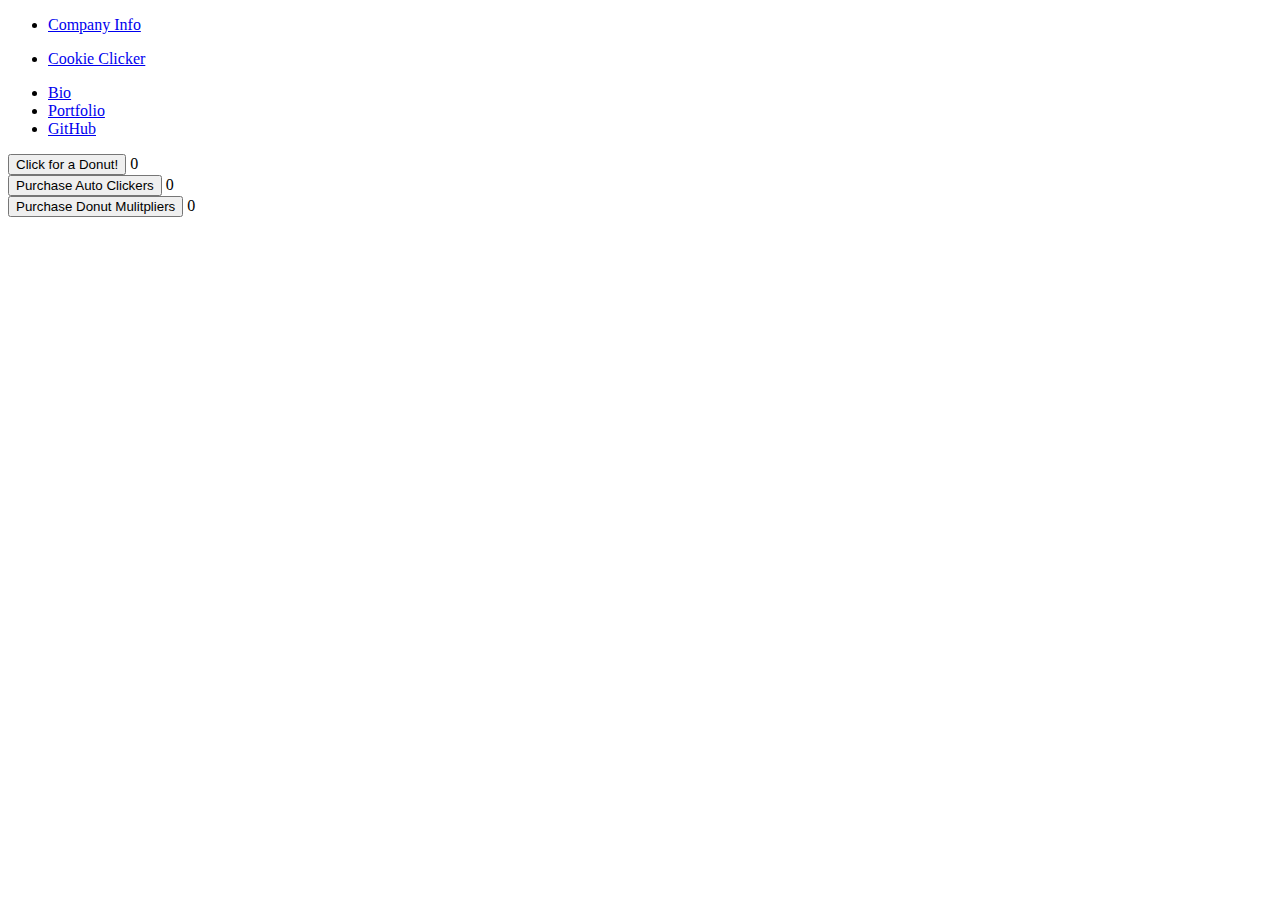
==== index.html @ 064b6797 "auto clicker button shows price" ====
<!DOCTYPE html>
<html lang="en">
<head>
    <meta charset="UTF-8">
    <meta name="viewport" content="width=device-width, initial-scale=1.0">
    <title>Donut Maker</title>
</head>
<header>
<nav class="header">
    <ul>
        <li><a href="#">Company Info</a></li>
    </ul>
    <ul>
        <li><a href="#">Cookie Clicker</a></li>
    </ul>
    <ul>
        <li><a href="#">Bio</a></li>
        <li><a href="#">Portfolio</a></li>
        <li><a href="#">GitHub</a></li>
    </ul>
</nav>

</header>
<body>
    <div class="container">
        <div class="anchor"></div>
<main >
<section class="click">
    <button class="add__donut"> Click for a Donut!</button>
    <span class="donut_count">0</span>
</section>

<section class="auto__clickers">
    <button class="purchase__auto_clickers">Purchase Auto Clickers</button>
    <span class="auto_clicker_count">0</span>
</section>

<section class="donut__multipliers">
<button class="purchase_donut_mulitipliers">Purchase Donut Mulitpliers</button>
<span class="donut_multiplier_count">0</span>
</section>




</main>
    </div>
    <script src="/src/app.js" type="module"></script>
</body>
</html>
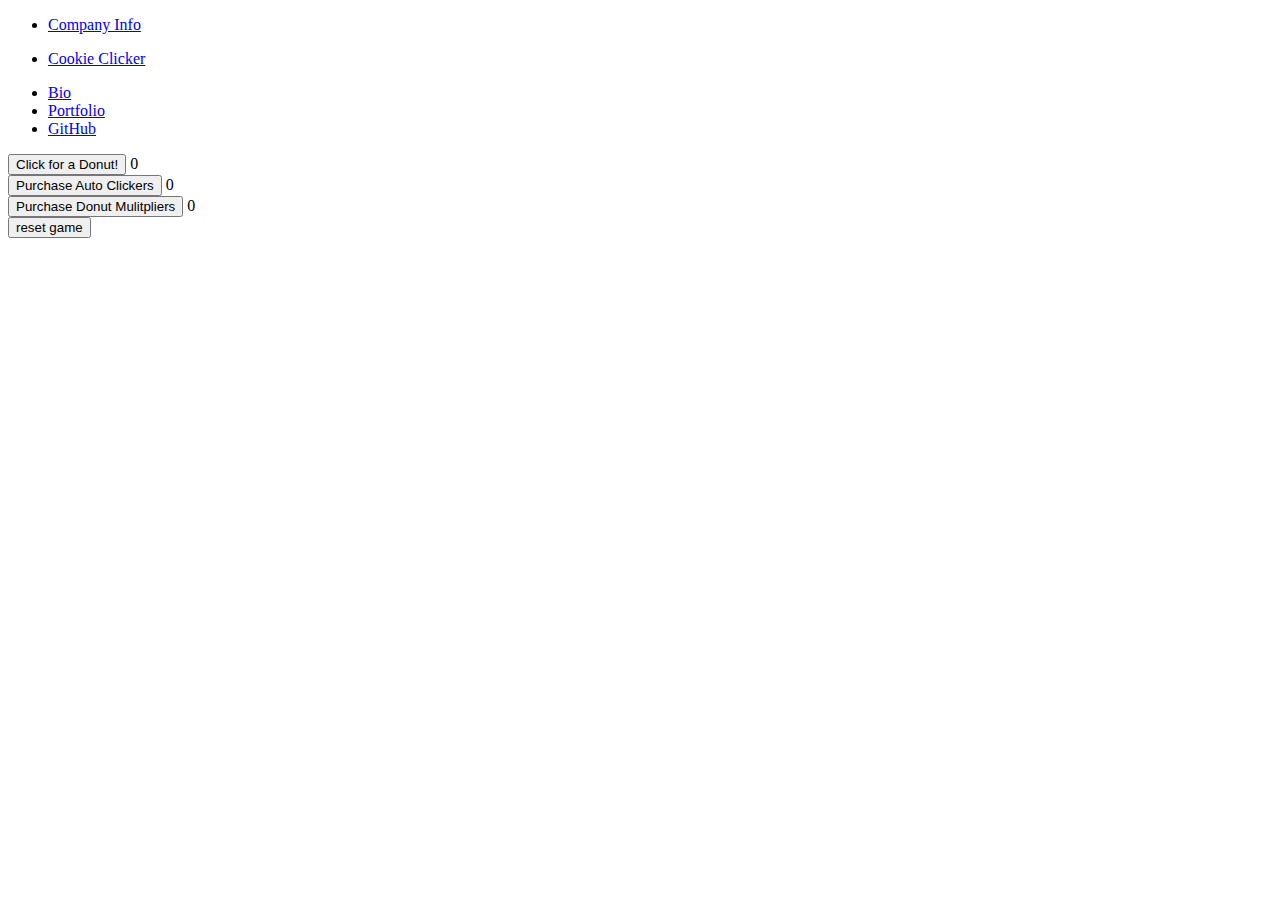
==== commit cc01c706: "added working reset button" ====
--- a/index.html
+++ b/index.html
@@ -40,6 +40,10 @@
 <span class="donut_multiplier_count">0</span>
 </section>
 
+<section class="reset">
+    <button class="reset__button" onClick="history.go(0);">reset game</button>
+</section>
+
 
 
 
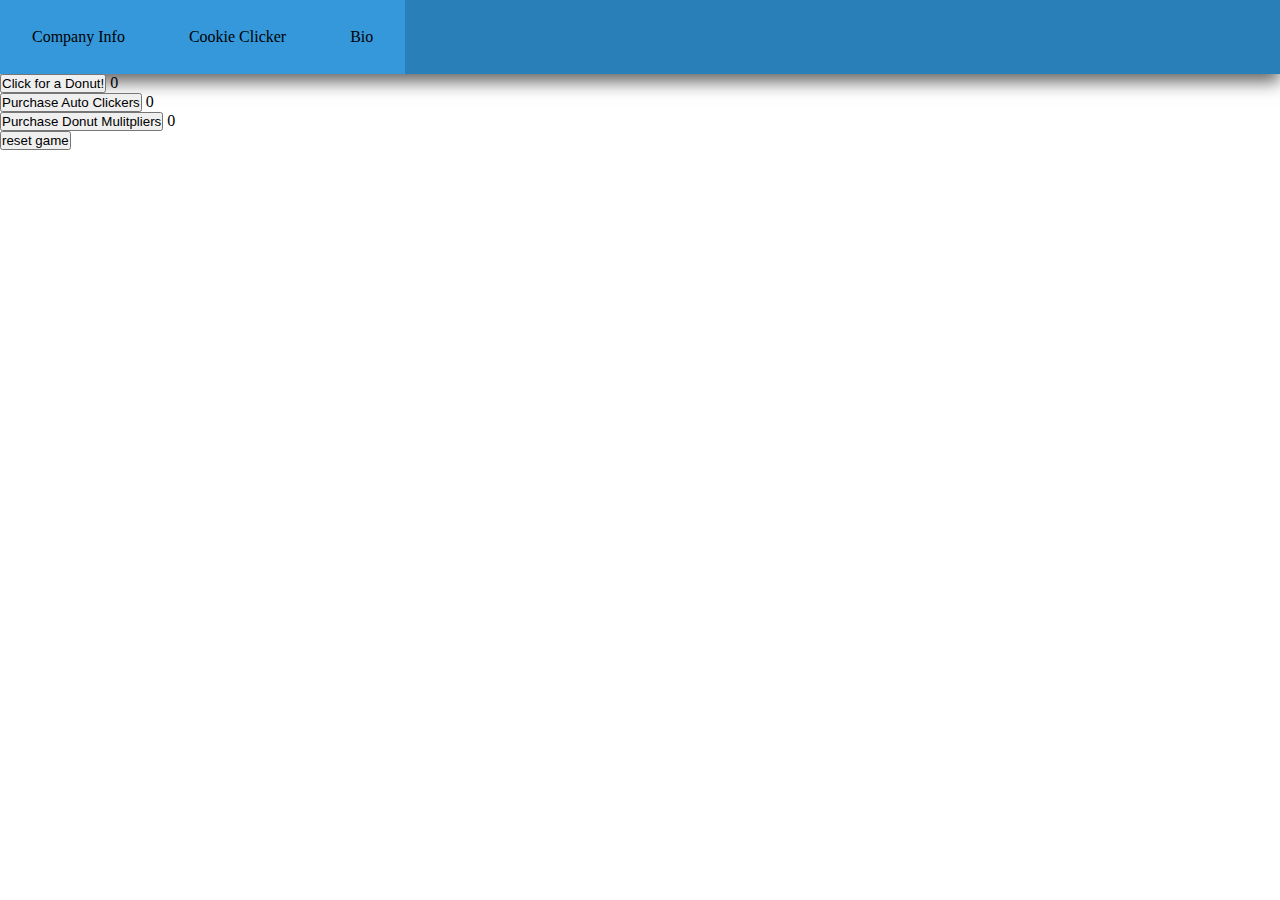
==== commit f5d70d54: "added a working modal for bio" ====
--- a/index.html
+++ b/index.html
@@ -1,54 +1,67 @@
 <!DOCTYPE html>
 <html lang="en">
+
 <head>
     <meta charset="UTF-8">
     <meta name="viewport" content="width=device-width, initial-scale=1.0">
+    <link rel="stylesheet" href="src\css\style.css">
     <title>Donut Maker</title>
 </head>
 <header>
-<nav class="header">
-    <ul>
-        <li><a href="#">Company Info</a></li>
-    </ul>
-    <ul>
-        <li><a href="#">Cookie Clicker</a></li>
-    </ul>
-    <ul>
-        <li><a href="#">Bio</a></li>
-        <li><a href="#">Portfolio</a></li>
-        <li><a href="#">GitHub</a></li>
-    </ul>
-</nav>
+    <div class="menu">
+        <nav class="nav">
+            <ul>
+                <li><a href="#">Company Info</a></li>
+            </ul>
+            <ul>
+                <li><a href="https://orteil.dashnet.org/cookieclicker/" target="_blank" rel="noopener noreferrer">Cookie Clicker</a></li>
+            </ul>
+            <ul class="dropdown">
+                <li id="modalBtn" class="dropdown"><a href="#">Bio</a></li>
+                <div id="myModal" class="modal">
+
+                    <div class="modal-content">
+                        <span class="close">&times;</span>
+                        <li><a href="https://github.com/dav-prog" target="_blank" rel="noopener noreferrer">GitHub</a></li>
+                        <li><a href="https://dav-prog.github.io/" target="_blank" rel="noopener noreferrer">Portfolio</a></li>
+                    </div>
+                </div>
+            </ul>
+
+        </nav>
+    </div>
 
 </header>
+
 <body>
     <div class="container">
         <div class="anchor"></div>
-<main >
-<section class="click">
-    <button class="add__donut"> Click for a Donut!</button>
-    <span class="donut_count">0</span>
-</section>
+        <main>
+            <section class="click">
+                <button class="add__donut"> Click for a Donut!</button>
+                <span class="donut_count">0</span>
+            </section>
 
-<section class="auto__clickers">
-    <button class="purchase__auto_clickers">Purchase Auto Clickers</button>
-    <span class="auto_clicker_count">0</span>
-</section>
+            <section class="auto__clickers">
+                <button class="purchase__auto_clickers">Purchase Auto Clickers</button>
+                <span class="auto_clicker_count">0</span>
+            </section>
 
-<section class="donut__multipliers">
-<button class="purchase_donut_mulitipliers">Purchase Donut Mulitpliers</button>
-<span class="donut_multiplier_count">0</span>
-</section>
+            <section class="donut__multipliers">
+                <button class="purchase_donut_mulitipliers">Purchase Donut Mulitpliers</button>
+                <span class="donut_multiplier_count">0</span>
+            </section>
 
-<section class="reset">
-    <button class="reset__button" onClick="history.go(0);">reset game</button>
-</section>
+            <section class="reset">
+                <button class="reset__button" onClick="history.go(0);">reset game</button>
+            </section>
 
 
 
 
-</main>
+        </main>
     </div>
     <script src="/src/app.js" type="module"></script>
 </body>
+
 </html>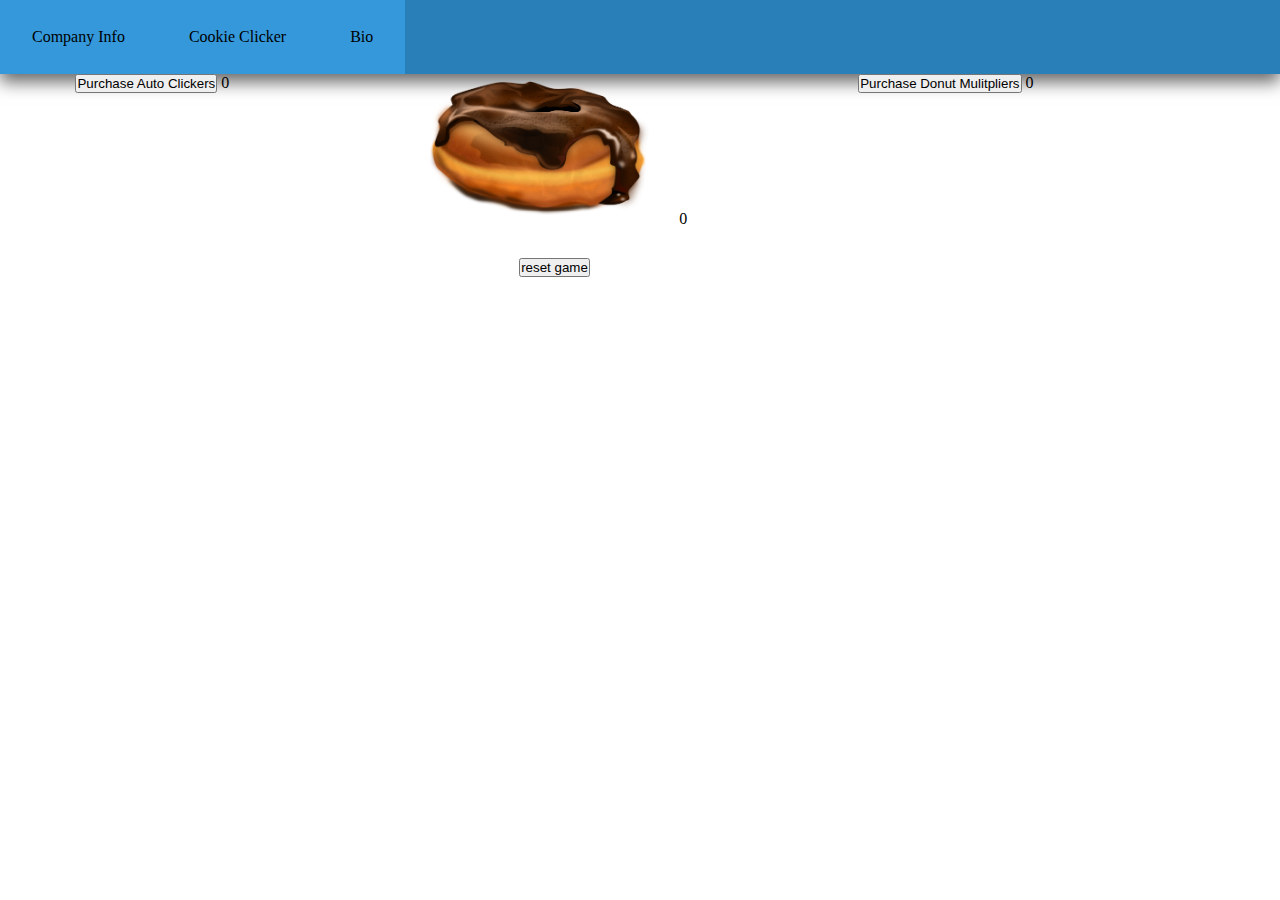
==== commit 6b140e04: "added donut image, organizing page layout/css" ====
--- a/index.html
+++ b/index.html
@@ -22,6 +22,7 @@
 
                     <div class="modal-content">
                         <span class="close">&times;</span>
+                        <p> My name's Dave and I love cookies. and donuts. Please check out some of my other work.</p>
                         <li><a href="https://github.com/dav-prog" target="_blank" rel="noopener noreferrer">GitHub</a></li>
                         <li><a href="https://dav-prog.github.io/" target="_blank" rel="noopener noreferrer">Portfolio</a></li>
                     </div>
@@ -34,11 +35,10 @@
 </header>
 
 <body>
-    <div class="container">
-        <div class="anchor"></div>
-        <main>
+    <div>
+        <main class="container">
             <section class="click">
-                <button class="add__donut"> Click for a Donut!</button>
+                <input class="add__donut" id="donut-button" type="image" src="src\img\choco-donut.png" width="275px" height="150px" />
                 <span class="donut_count">0</span>
             </section>
 
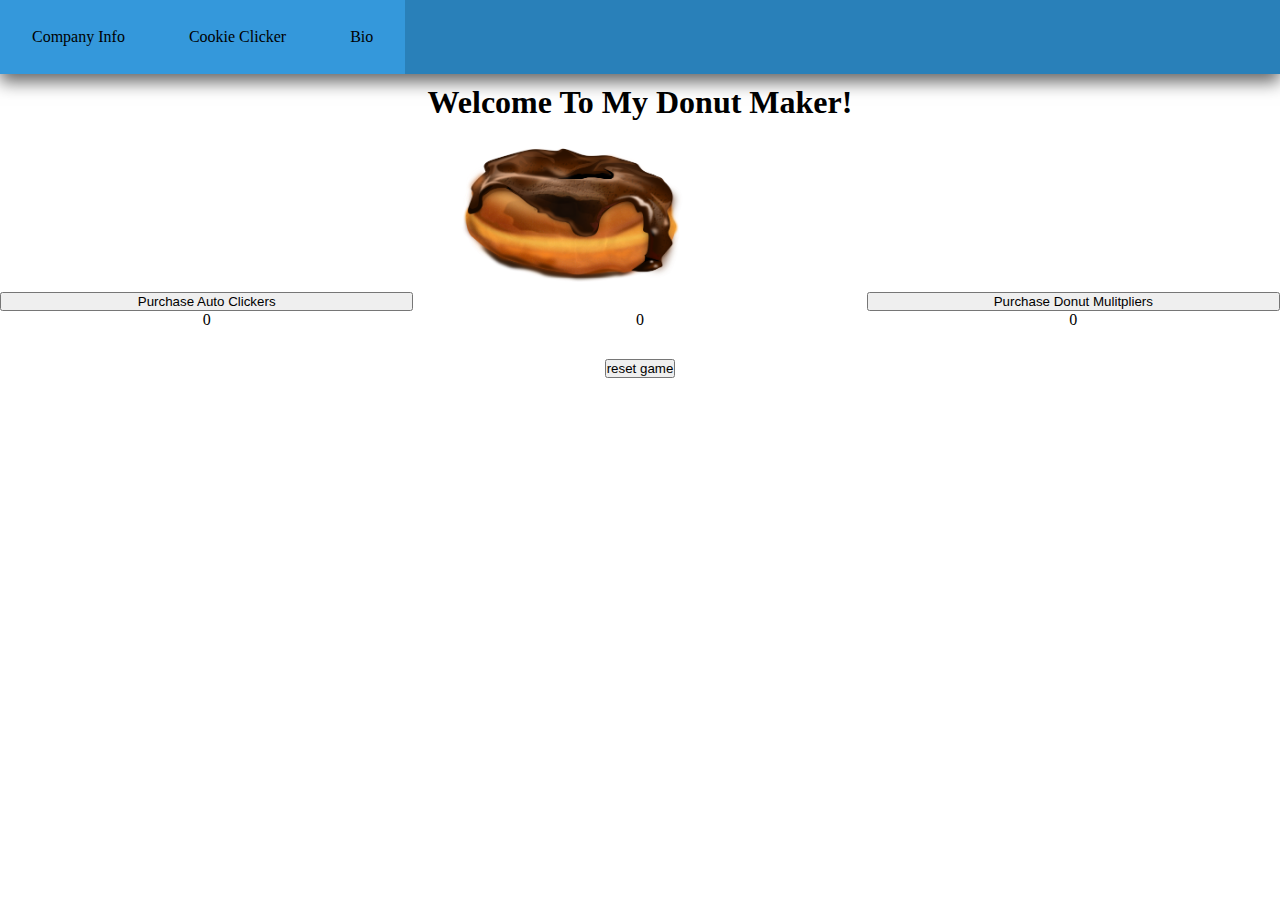
==== commit 8301219a: "touched up some css, basic mechanics work, needs alot more css" ====
--- a/index.html
+++ b/index.html
@@ -36,9 +36,11 @@
 
 <body>
     <div>
+        <h1 class="title">Welcome To My Donut Maker!</h1>
         <main class="container">
+
             <section class="click">
-                <input class="add__donut" id="donut-button" type="image" src="src\img\choco-donut.png" width="275px" height="150px" />
+                <input class="add__donut" id="donut-button" type="image" src="src\img\choco-donut.png" width="275" height="150" />
                 <span class="donut_count">0</span>
             </section>
 
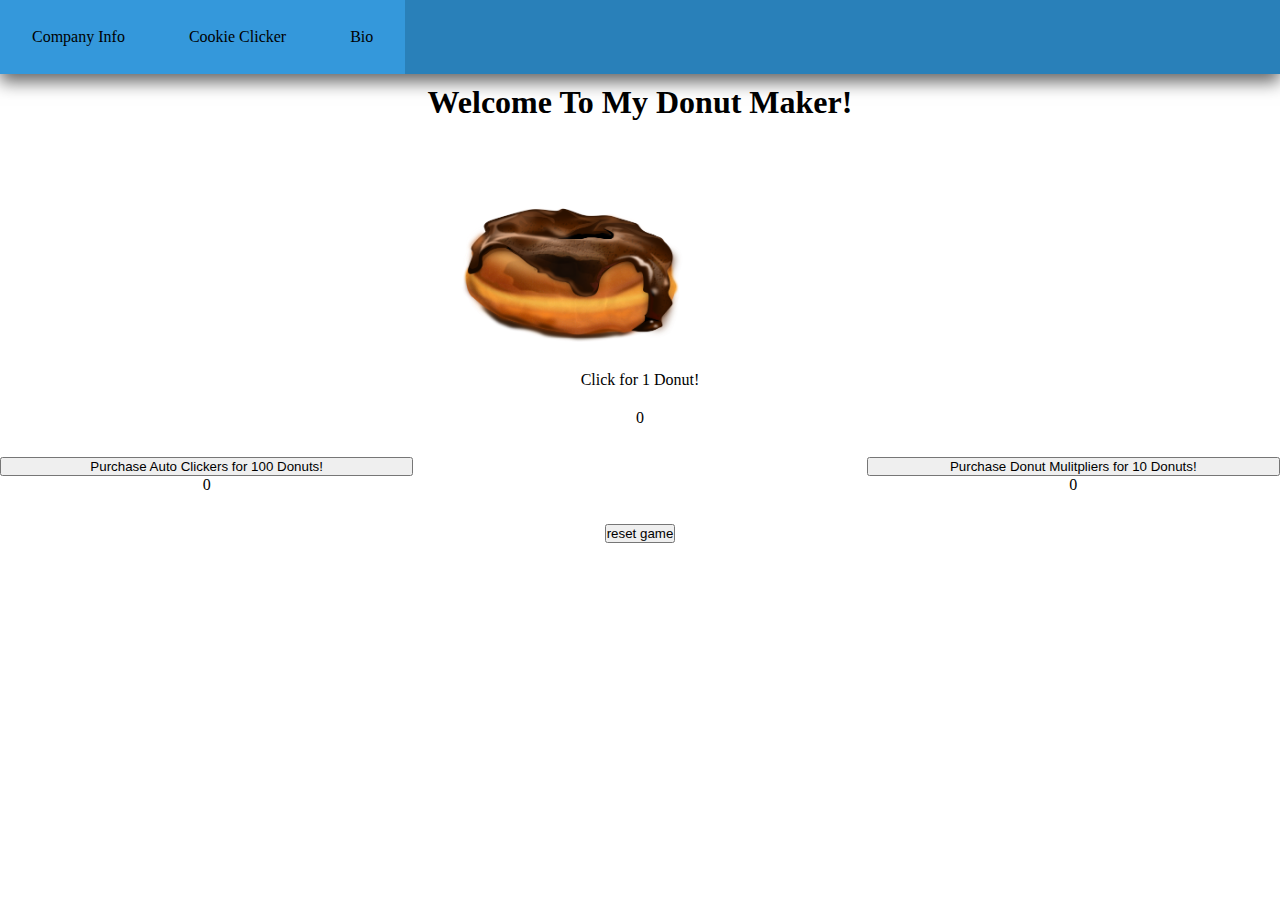
==== commit 5f4c0d3e: "fixed click donut display" ====
--- a/index.html
+++ b/index.html
@@ -40,17 +40,18 @@
         <main class="container">
 
             <section class="click">
-                <input class="add__donut" id="donut-button" type="image" src="src\img\choco-donut.png" width="275" height="150" />
+                <input class="add__donut" id="donut-button" type="image" src="src\img\choco-donut.png" />
+                <span class="donut__clicks">Click for 1 Donut!</span>
                 <span class="donut_count">0</span>
             </section>
 
             <section class="auto__clickers">
-                <button class="purchase__auto_clickers">Purchase Auto Clickers</button>
+                <button class="purchase__auto_clickers">Purchase Auto Clickers for 100 Donuts!</button>
                 <span class="auto_clicker_count">0</span>
             </section>
 
             <section class="donut__multipliers">
-                <button class="purchase_donut_mulitipliers">Purchase Donut Mulitpliers</button>
+                <button class="purchase_donut_mulitipliers">Purchase Donut Mulitpliers for 10 Donuts!</button>
                 <span class="donut_multiplier_count">0</span>
             </section>
 
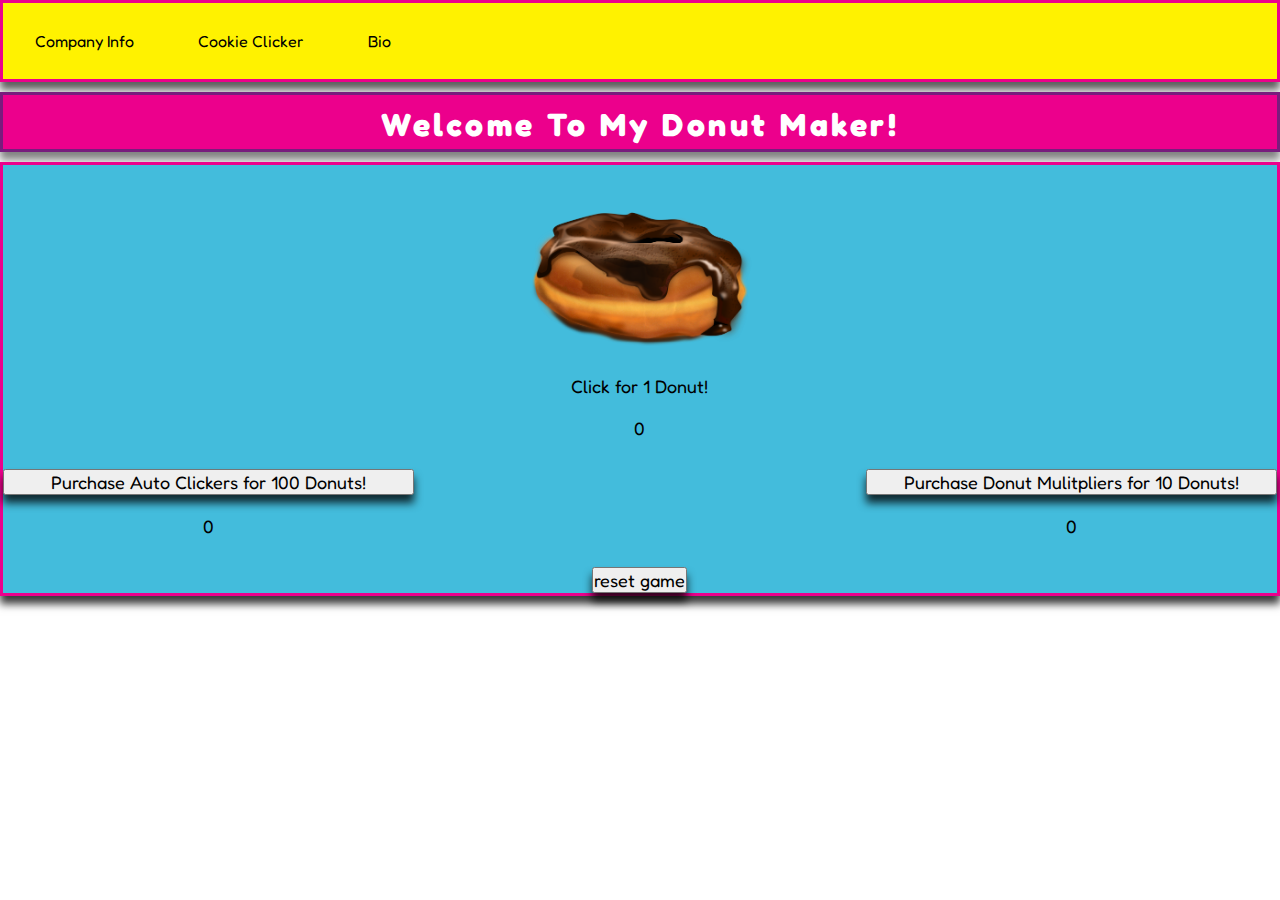
==== commit 3946fa2d: "added some much needed css" ====
--- a/index.html
+++ b/index.html
@@ -5,6 +5,8 @@
     <meta charset="UTF-8">
     <meta name="viewport" content="width=device-width, initial-scale=1.0">
     <link rel="stylesheet" href="src\css\style.css">
+    <link rel="icon" href="src\img\donut-icon2.png">
+    <link href="https://fonts.googleapis.com/css2?family=Fredoka+One&display=swap" rel="stylesheet">
     <title>Donut Maker</title>
 </head>
 <header>
